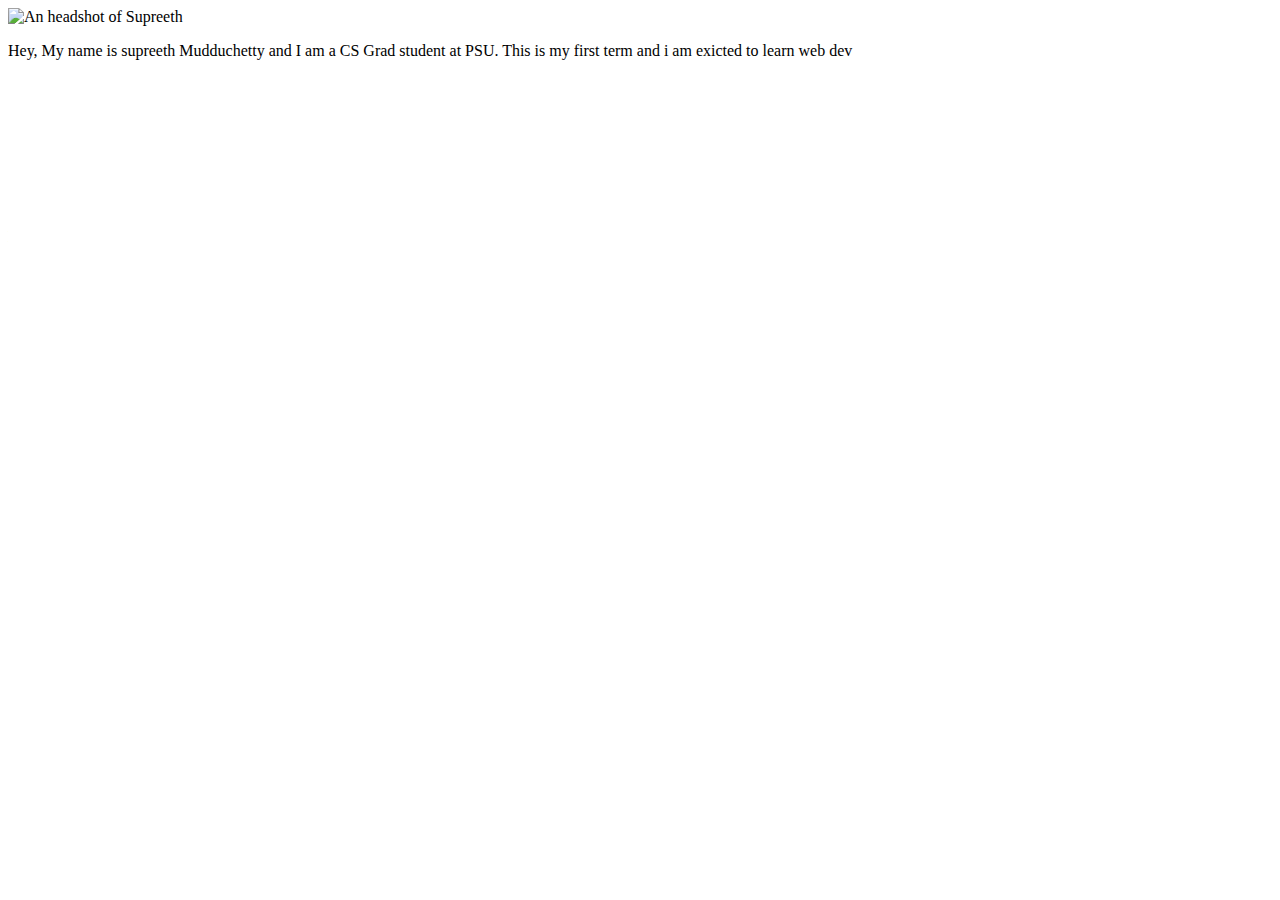
==== hw1/01-hello.html @ 14c6624e "Hw1 complete" ====
<!DOCTYPE html>
<html lang="en">
  <head>
    <meta charset="UTF-8" />
    <meta http-equiv="X-UA-Compatible" content="IE=edge" />
    <meta name="viewport" content="width=device-width, initial-scale=1.0" />
    <title>01 - Hello</title>
  </head>
  <body>
    <main>
      <img
        src="/webdev-homework/images/supreeth.jpeg"
        alt="An headshot of Supreeth"
        width="200"
        height="200" />
      <p
        >Hey, My name is supreeth Mudduchetty and I am a CS Grad student at PSU.
        This is my first term and i am exicted to learn web dev</p
      >
    </main>
  </body>
</html>
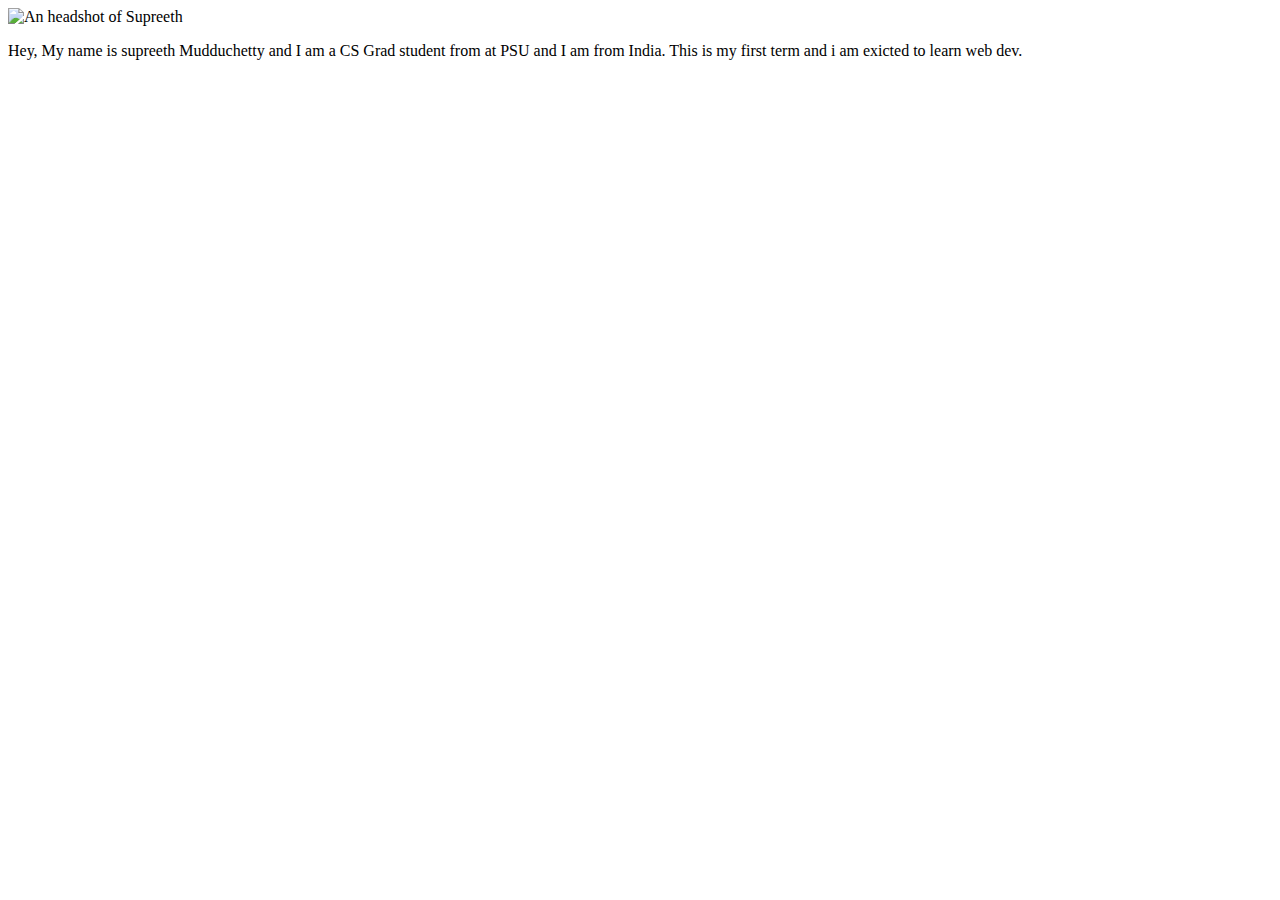
==== commit 3cce3659: "modified 1-hello" ====
--- a/hw1/01-hello.html
+++ b/hw1/01-hello.html
@@ -14,8 +14,9 @@
         width="200"
         height="200" />
       <p
-        >Hey, My name is supreeth Mudduchetty and I am a CS Grad student at PSU.
-        This is my first term and i am exicted to learn web dev</p
+        >Hey, My name is supreeth Mudduchetty and I am a CS Grad student from at
+        PSU and I am from India. This is my first term and i am exicted to learn
+        web dev.</p
       >
     </main>
   </body>
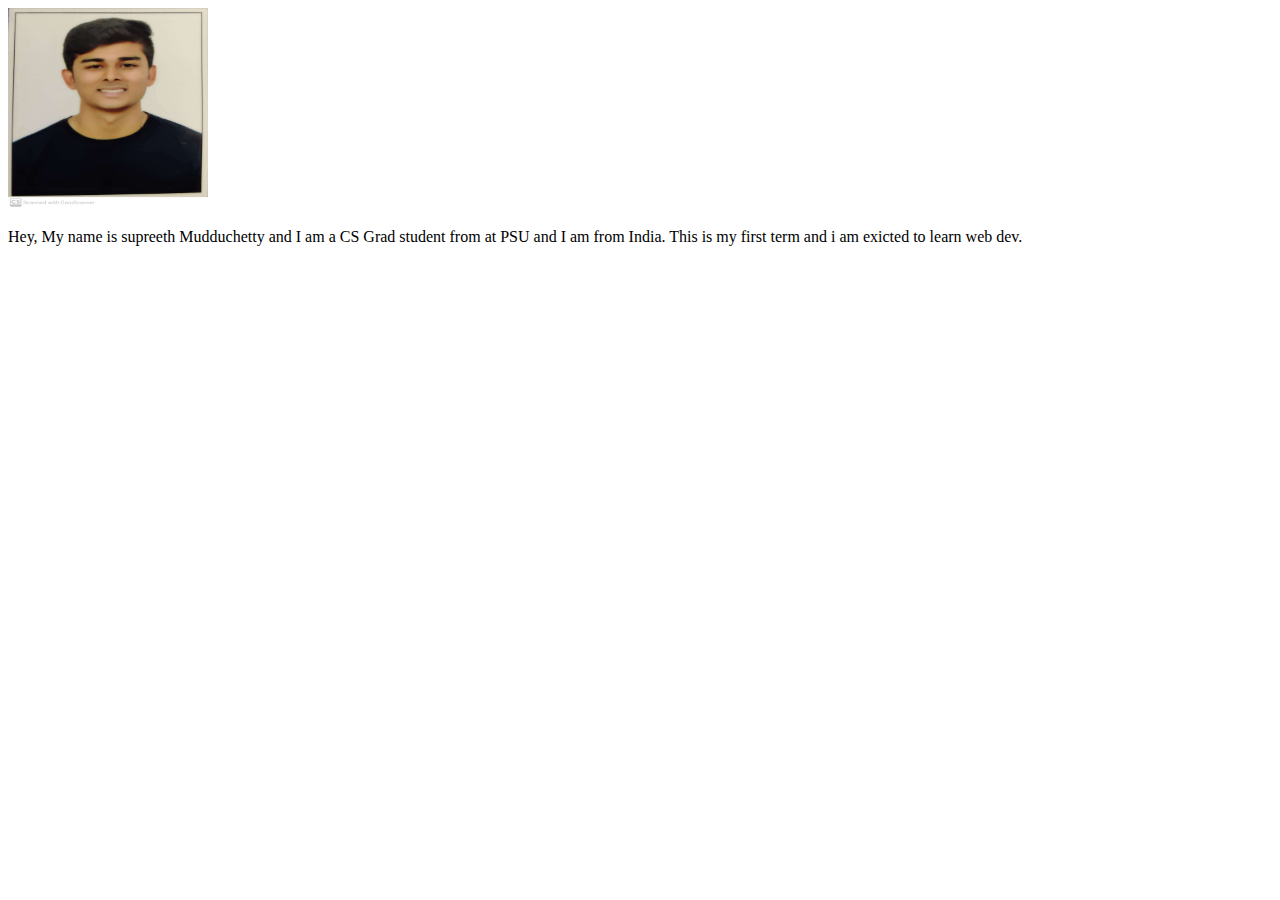
==== commit 0c9a427a: "fixed ex1" ====
--- a/hw1/01-hello.html
+++ b/hw1/01-hello.html
@@ -9,7 +9,7 @@
   <body>
     <main>
       <img
-        src="/webdev-homework/images/supreeth.jpeg"
+        src="../images/supreeth.jpeg"
         alt="An headshot of Supreeth"
         width="200"
         height="200" />
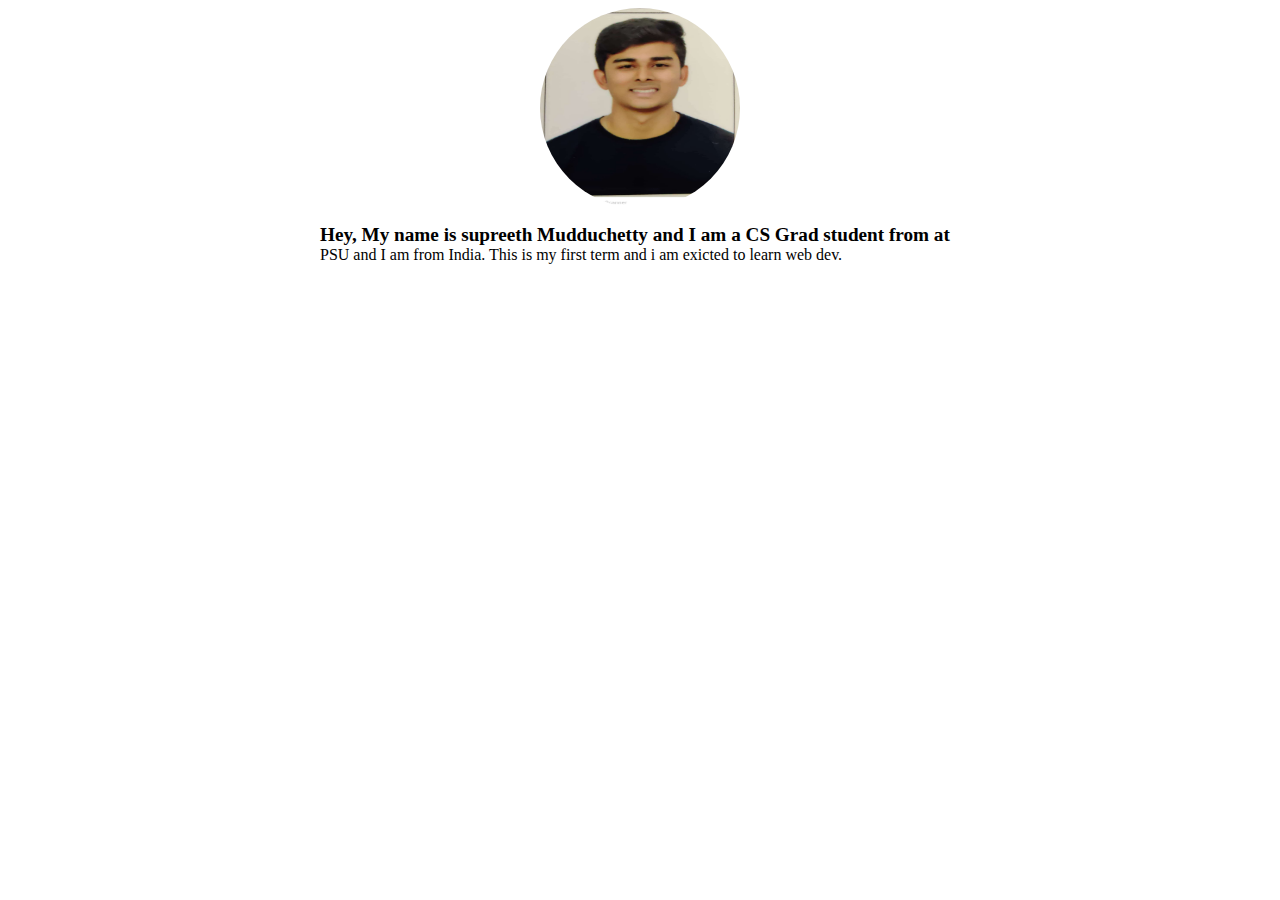
==== commit d17b474f: "HW2 uploaded" ====
--- a/hw1/01-hello.html
+++ b/hw1/01-hello.html
@@ -4,16 +4,18 @@
     <meta charset="UTF-8" />
     <meta http-equiv="X-UA-Compatible" content="IE=edge" />
     <meta name="viewport" content="width=device-width, initial-scale=1.0" />
+    <link rel="stylesheet" href="../hw2/01-hello.css" />
     <title>01 - Hello</title>
   </head>
   <body>
-    <main>
+    <main class="container">
       <img
+        class="img"
         src="../images/supreeth.jpeg"
         alt="An headshot of Supreeth"
         width="200"
         height="200" />
-      <p
+      <p class="para"
         >Hey, My name is supreeth Mudduchetty and I am a CS Grad student from at
         PSU and I am from India. This is my first term and i am exicted to learn
         web dev.</p
--- a/hw2/01-hello.css
+++ b/hw2/01-hello.css
@@ -0,0 +1,18 @@
+/* The class names and style below were added to help you get started with the styling the pages.
+If you would prefer, you can delete them and use your own classes and style defintions. */
+
+.container {
+  width: 50vw;
+  margin: auto;
+}
+.img {
+  border-radius: 50%;
+  display: block;
+  margin-left: auto;
+  margin-right: auto;
+}
+
+.para::first-line {
+  font-size: 1.2rem;
+  font-weight: bold;
+}
